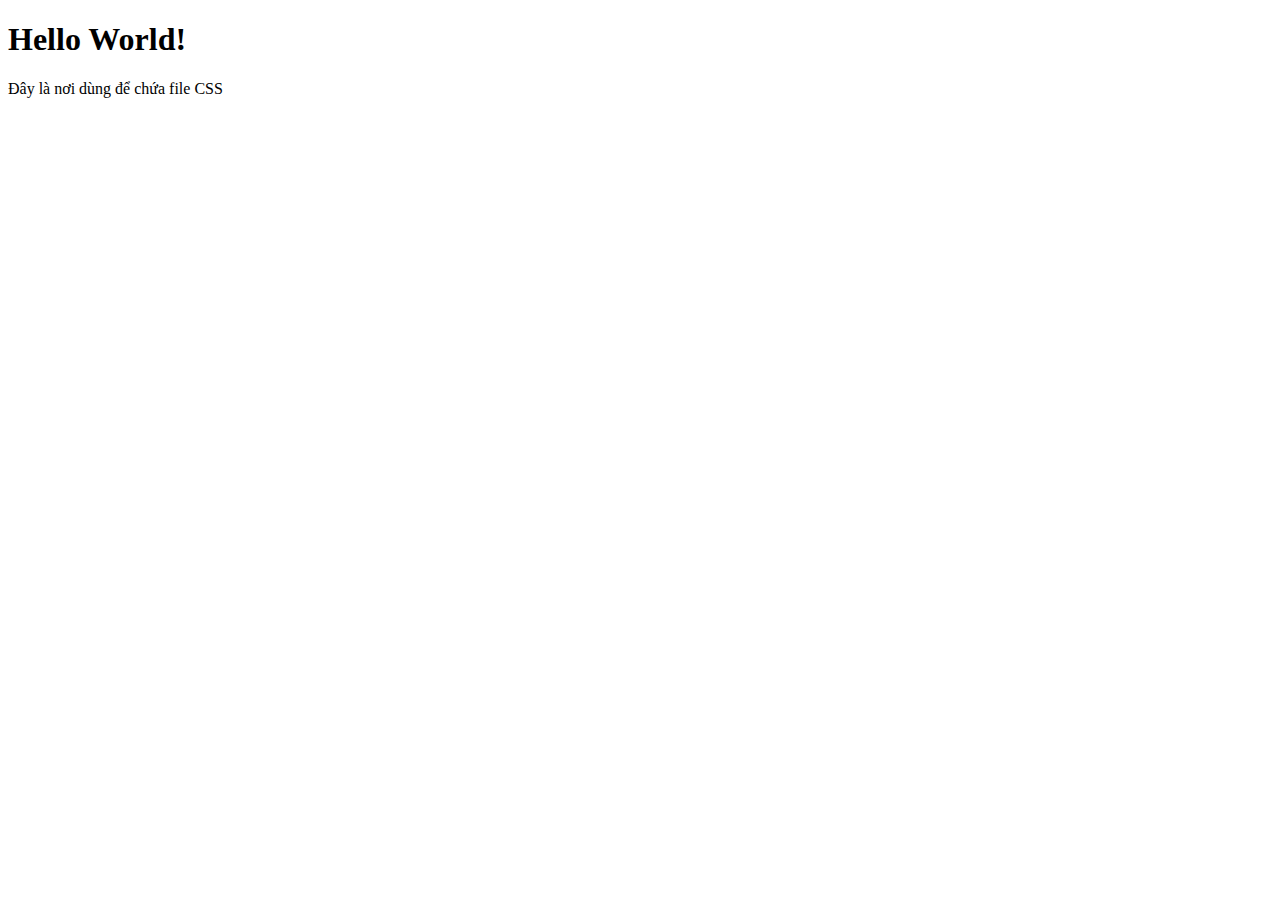
==== index.html @ b74992be "Create index.html" ====
<!DOCTYPE html>
<html lang="en">
<head>
	<meta charset="UTF-8">
	<title>Đây là nơi dùng để chứa file CSS</title>
</head>
<body>
	<h1>Hello World!</h1>
	<p>Đây là nơi dùng để chứa file CSS</p>
</body>
</html>
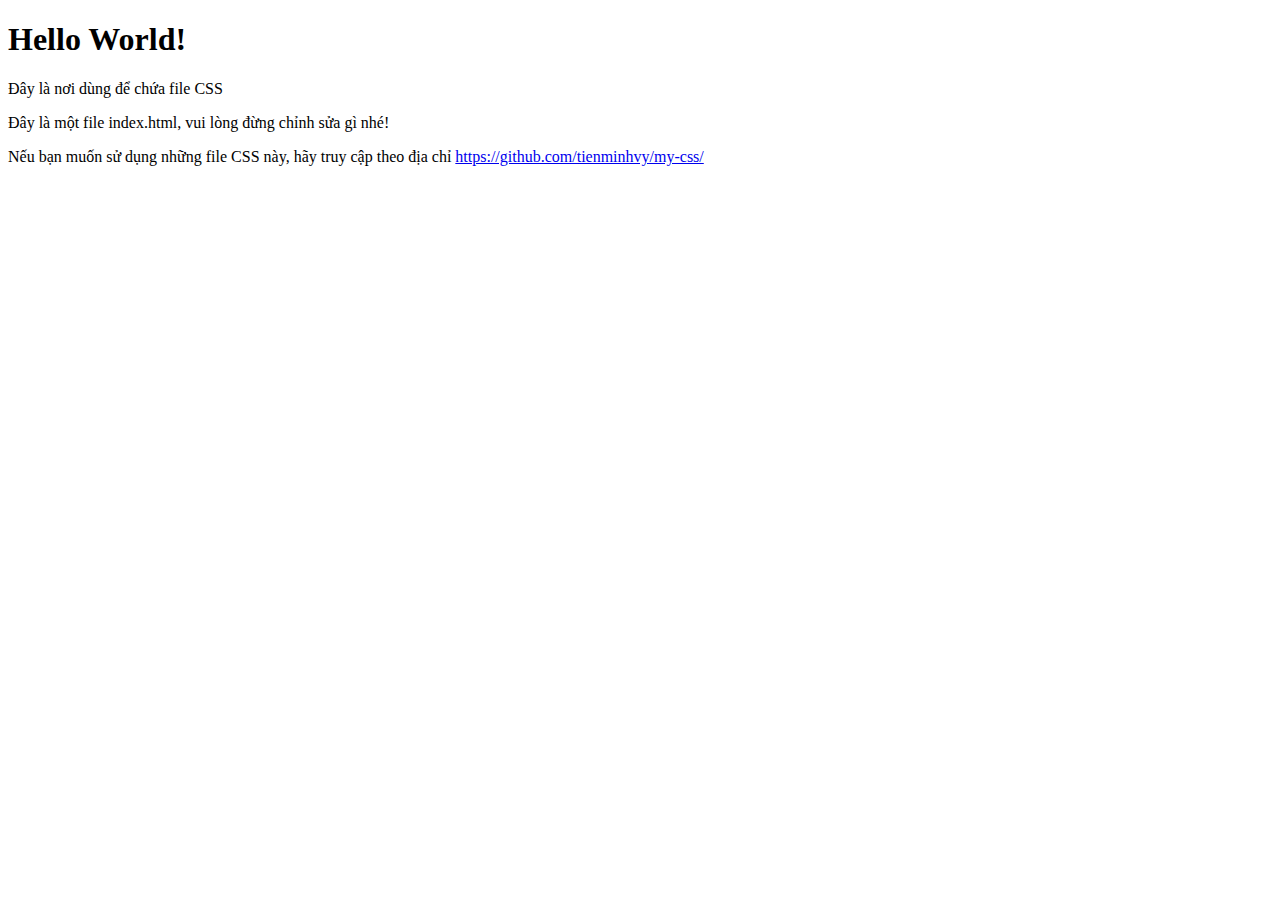
==== commit 3ee73056: "Update index.html" ====
--- a/index.html
+++ b/index.html
@@ -7,5 +7,7 @@
 <body>
 	<h1>Hello World!</h1>
 	<p>Đây là nơi dùng để chứa file CSS</p>
+	<p>Đây là một file index.html, vui lòng đừng chỉnh sửa gì nhé!</p>
+	<p>Nếu bạn muốn sử dụng những file CSS này, hãy truy cập theo địa chỉ <a href="https://github.com/tienminhvy/my-css/">https://github.com/tienminhvy/my-css/</a></p>
 </body>
 </html>
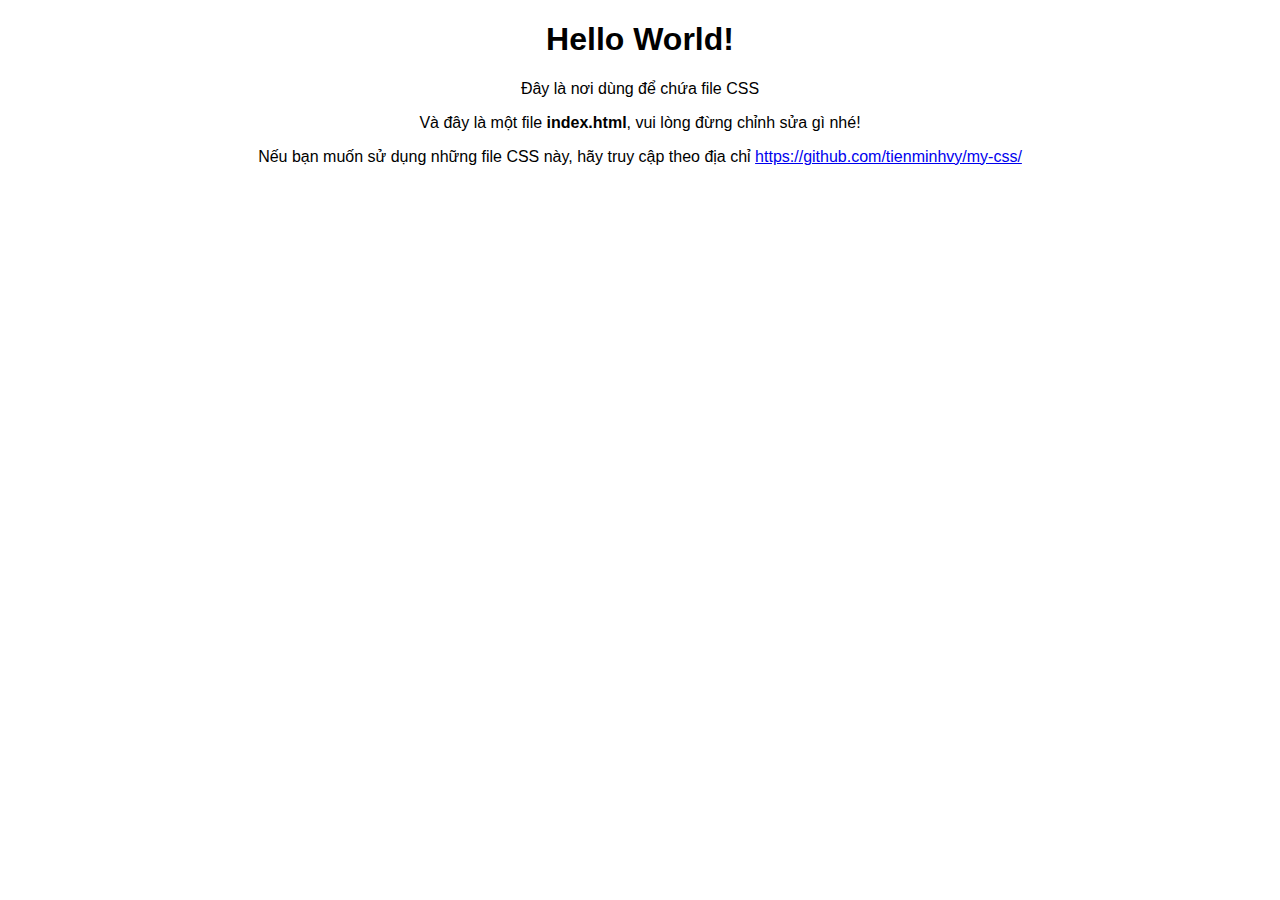
==== commit ded3f932: "Update index.html" ====
--- a/index.html
+++ b/index.html
@@ -3,11 +3,12 @@
 <head>
 	<meta charset="UTF-8">
 	<title>Đây là nơi dùng để chứa file CSS</title>
+	<link rel="stylesheet" type="text/css" href="https://tienminhvy.github.io/my-css/for-index-file.css">
 </head>
 <body>
 	<h1>Hello World!</h1>
 	<p>Đây là nơi dùng để chứa file CSS</p>
-	<p>Đây là một file index.html, vui lòng đừng chỉnh sửa gì nhé!</p>
+	<p>Và đây là một file <b>index.html</b>, vui lòng đừng chỉnh sửa gì nhé!</p>
 	<p>Nếu bạn muốn sử dụng những file CSS này, hãy truy cập theo địa chỉ <a href="https://github.com/tienminhvy/my-css/">https://github.com/tienminhvy/my-css/</a></p>
 </body>
 </html>
